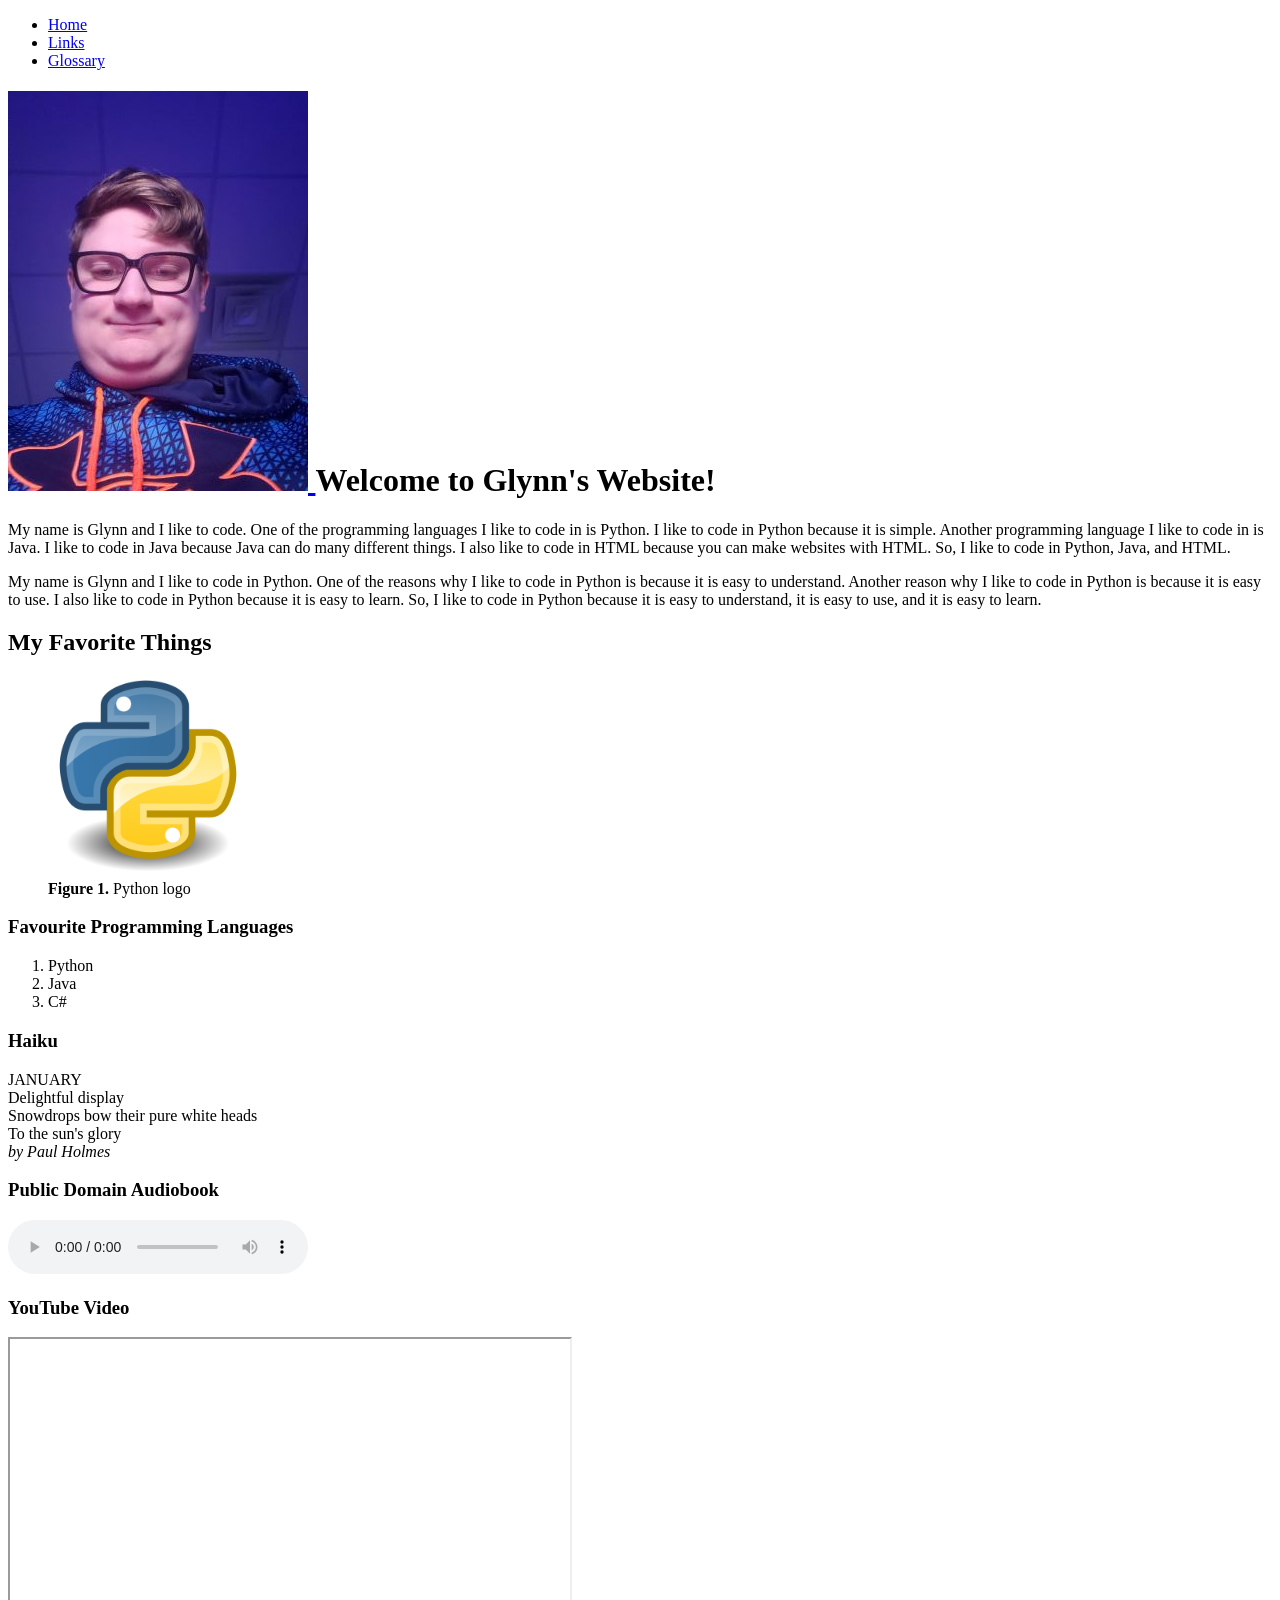
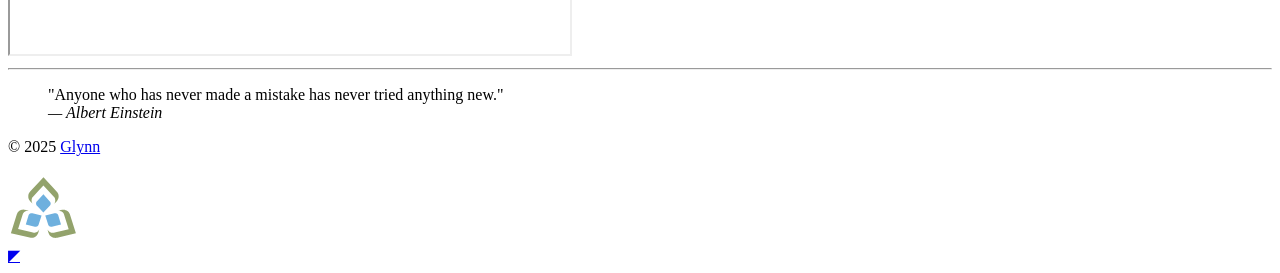
==== site/index.html @ 7c878e5b "Lab 3 Complete Update 3" ====
<!DOCTYPE html>
<html lang="en">

<head>
  <meta charset="utf-8">
  <title>Lab3</title>
  <meta name="author" content="Glynn">
  <meta name="description" content="My lab3 website">
  <link rel="icon" type="image/png" href="./favicon-96x96.png" sizes="96x96">
  <link rel="icon" type="image/svg+xml" href="./favicon.svg">
  <link rel="shortcut icon" href="./favicon.ico">
  <link rel="apple-touch-icon" sizes="180x180" href="./apple-touch-icon.png">
  <link rel="manifest" href="./site.webmanifest">
</head>

<body>
  <div class="width-wrap">
    <header id="top">
      <nav>
        <ul>
          <li><a href="index.html">Home</a></li>
          <li><a href="links.html">Links</a></li>
          <li><a href="glossary.html">Glossary</a></li>
        </ul>
      </nav>
    </header>
    <main>
      <h1>
        <a href="images/ImageofSelf.jpg">
          <img src="images/ImageofSelfThumbnail1.jpg" sizes="(max-width:500px) 150px, 
        300px" srcset="images/ImageofSelfThumbnail1.jpg 150w, images/ImageofSelfThumbnail2.jpg 300w"
            alt="Image of self">
        </a>
        Welcome to Glynn's Website!
      </h1>
      <p>
        My name is Glynn and I like to code. One of the programming languages I like to code in is Python. I like to
        code in Python because it is simple. Another programming language I like to code in is Java. I like to code in
        Java because Java can do many different things. I also like to code in HTML because you can make websites with
        HTML. So, I like to code in Python, Java, and HTML.
      </p>
      <p>
        My name is Glynn and I like to code in Python. One of the reasons why I like to code in Python is because it is
        easy to understand. Another reason why I like to code in Python is because it is easy to use. I also like to
        code in Python because it is easy to learn. So, I like to code in Python because it is easy to understand, it is
        easy to use, and it is easy to learn.
      </p>
      <h2>My Favorite Things</h2>
      <figure>
        <a href="https://www.python.org">
          <img src="images/logo.png" alt="logo" width="200" height="200">
        </a>
        <figcaption>
          <strong> Figure 1. </strong> Python logo
        </figcaption>
      </figure>
      <h3>
        Favourite Programming Languages
      </h3>
      <ol>
        <li>
          Python
        </li>
        <li>
          Java
        </li>
        <li>
          C#
        </li>
      </ol>
      <h3>
        Haiku
      </h3>
      <p>
        JANUARY <br> Delightful display <br> Snowdrops bow their pure white heads <br> To the sun's glory <br>

        <cite>by <span class="author"> Paul Holmes </span></cite>
      </p>
      <h3>
        Public Domain Audiobook
      </h3>
      <audio controls>
        <source src="https://ia800200.us.archive.org/8/items/historical_tales_v4_1010/historicaltales04_26_morris.mp3"
          type="audio/mp3">
        <a href="./historicaltales04_26_morris.mp3">Your browser does not support this audio file here is a link to
          download the audio file</a>
      </audio>
      <h3>
        YouTube Video
      </h3>
      <iframe width="560" height="315" src="https://www.youtube.com/embed/FV-0f4NfQ60?si=wlioVyWiGrkUNJKM"
        title="YouTube video player"
        allow="accelerometer; autoplay; clipboard-write; encrypted-media; gyroscope; picture-in-picture; web-share"
        referrerpolicy="strict-origin-when-cross-origin" allowfullscreen>
      </iframe>
    </main>
    <footer>
      <hr>
      <blockquote>
        "Anyone who has never made a mistake has never tried anything new." <br>
        <cite>&mdash; <span class="author"> Albert Einstein </span> </cite>
      </blockquote>
      <p>
        &copy; 2025 <a href="mailto:24005191@saultcollege.ca?subject=Message%20from%20CSD112%20Website">Glynn</a>
      </p>
      <picture>
        <source type="image/svg+xml" srcset="images/sc-logo.svg" width="70">
        <img src="images/sc-logo.png" alt="Sault College logo"
          srcset="images/sc-logo.png, images/sc-logo_105.png 1.5x, images/sc-logo_140.png 2x">
      </picture>
    </footer>
    <a href="#top" title="Back to top">◤</a>
  </div>
</body>

</html>
<!-- Found me!-->
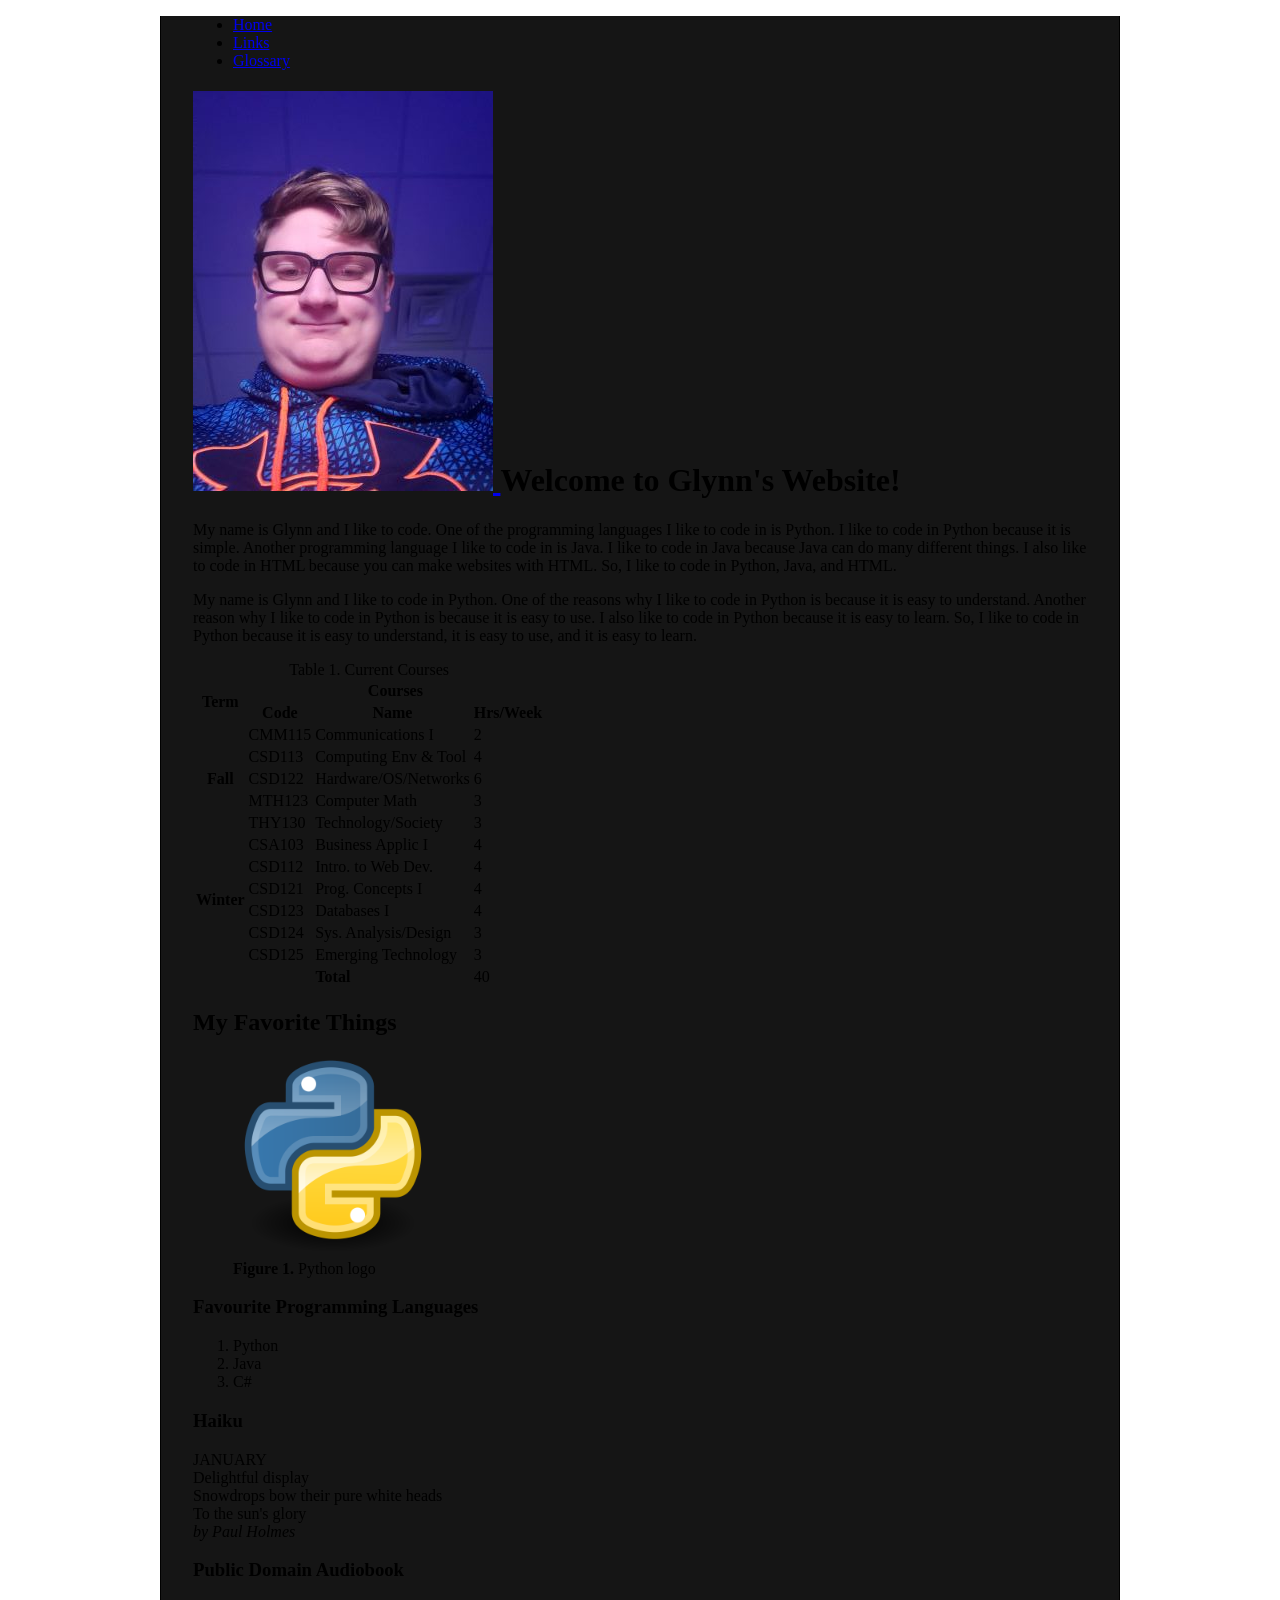
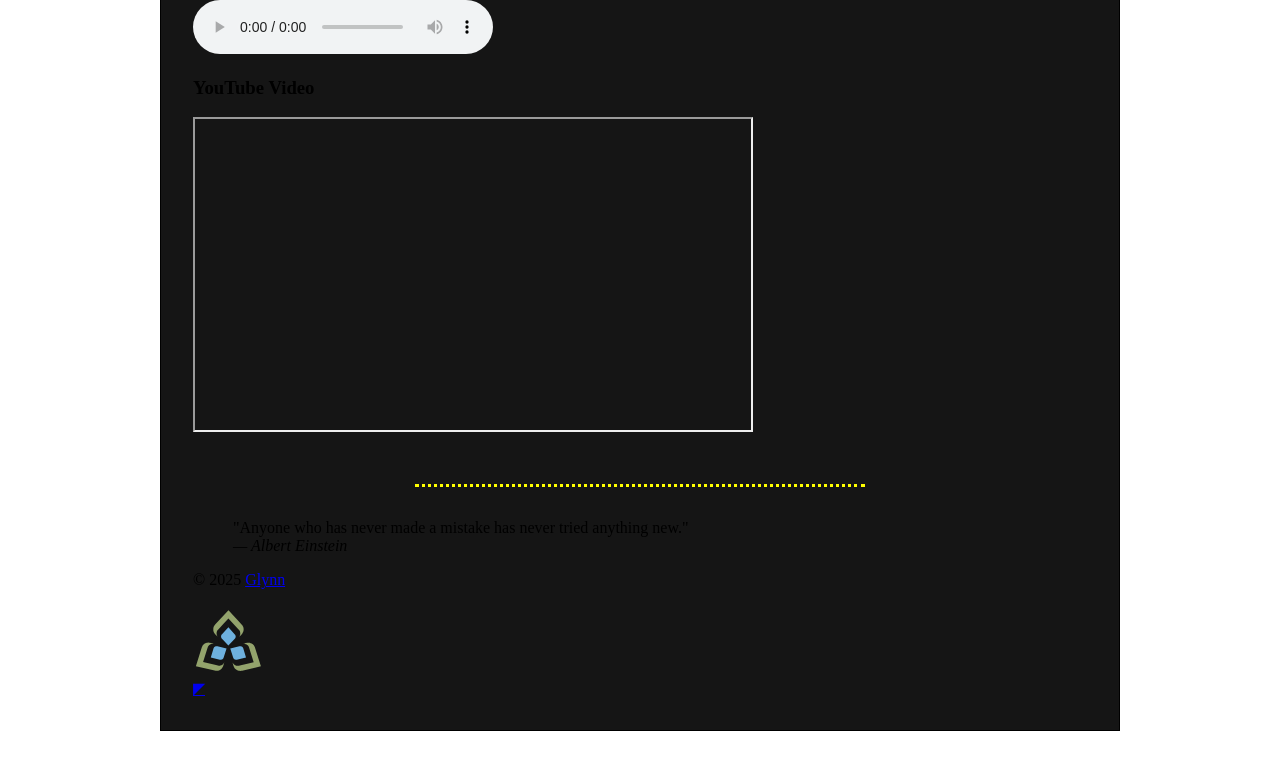
==== commit e7be8e62: "Lab-5 1" ====
--- a/site/index.html
+++ b/site/index.html
@@ -3,14 +3,16 @@
 
 <head>
   <meta charset="utf-8">
-  <title>Lab3</title>
+  <title>Lab5</title>
   <meta name="author" content="Glynn">
-  <meta name="description" content="My lab3 website">
+  <meta name="description" content="My lab5 website">
   <link rel="icon" type="image/png" href="./favicon-96x96.png" sizes="96x96">
   <link rel="icon" type="image/svg+xml" href="./favicon.svg">
   <link rel="shortcut icon" href="./favicon.ico">
   <link rel="apple-touch-icon" sizes="180x180" href="./apple-touch-icon.png">
   <link rel="manifest" href="./site.webmanifest">
+  <link rel="stylesheet" href="styles/normalize.css">
+  <link rel="stylesheet" href="styles/main.css">
 </head>
 
 <body>
@@ -45,6 +47,87 @@
         code in Python because it is easy to learn. So, I like to code in Python because it is easy to understand, it is
         easy to use, and it is easy to learn.
       </p>
+      <div id="making-a-table">
+        <table>
+          <caption>Table 1. Current Courses</caption>
+          <thead>
+            <tr>
+              <th rowspan="2" scope="col">Term</th>
+              <th colspan="3" scope="colgroup">Courses</th>
+            </tr>
+            <tr>
+              <th scope="col">Code</th>
+              <th scope="col">Name</th>
+              <th scope="col">Hrs/Week</th>
+            </tr>
+          </thead>
+          <tbody>
+            <tr>
+              <th rowspan="5" scope="rowgroup">Fall</th>
+              <td>CMM115</td>
+              <td>Communications I</td>
+              <td>2</td>
+            </tr>
+            <tr>
+              <td>CSD113</td>
+              <td>Computing Env & Tool</td>
+              <td>4</td>
+            </tr>
+            <tr>
+              <td>CSD122</td>
+              <td>Hardware/OS/Networks</td>
+              <td>6</td>
+            </tr>
+            <tr>
+              <td>MTH123</td>
+              <td>Computer Math</td>
+              <td>3</td>
+            </tr>
+            <tr>
+              <td>THY130</td>
+              <td>Technology/Society</td>
+              <td>3</td>
+            </tr>
+            <tr>
+              <th rowspan="6" scope="rowgroup">Winter</th>
+              <td>CSA103</td>
+              <td>Business Applic I</td>
+              <td>4</td>
+            </tr>
+            <tr>
+              <td>CSD112</td>
+              <td>Intro. to Web Dev.</td>
+              <td>4</td>
+            </tr>
+            <tr>
+              <td>CSD121</td>
+              <td>Prog. Concepts I</td>
+              <td>4</td>
+            </tr>
+            <tr>
+              <td>CSD123</td>
+              <td>Databases I</td>
+              <td>4</td>
+            </tr>
+            <tr>
+              <td>CSD124</td>
+              <td>Sys. Analysis/Design</td>
+              <td>3</td>
+            </tr>
+            <tr>
+              <td>CSD125</td>
+              <td>Emerging Technology</td>
+              <td>3</td>
+            </tr>
+          </tbody>
+          <tfoot>
+            <tr>
+              <th colspan="3" scope="row">Total</th>
+              <td>40</td>
+            </tr>
+          </tfoot>
+        </table>
+      </div>
       <h2>My Favorite Things</h2>
       <figure>
         <a href="https://www.python.org">
--- a/site/styles/main.css
+++ b/site/styles/main.css
@@ -0,0 +1,40 @@
+html {
+    box-sizing: border-box;
+}
+*,
+*::before,
+*::after {
+    box-sizing: inherit;
+}
+    
+.width-wrap{
+max-width: 960px;
+margin-left: auto;
+margin-right: auto;
+padding-left: 2em;
+padding-right: 2em;
+padding-bottom: 2em;
+border-width: 1px;
+border-style: solid;
+border-color: rgba(rgb(0, 0, 0), rgb(0, 0, 0), rgb(0, 0, 0), 0.3);
+border-top: 0;
+margin-bottom: 3em;
+background-color: rgb(21, 21, 21);
+}
+
+footer hr{
+    border: none;
+    width: 50vh;
+    min-width: 300px;
+    max-width: 890px;
+    margin-top: 3em;
+    margin-bottom: 2em;
+    border-bottom: 3px;
+    border-bottom-style: dotted;
+    border-bottom-color: yellow;
+}
+
+dd::after{
+   content: ":";
+}
+
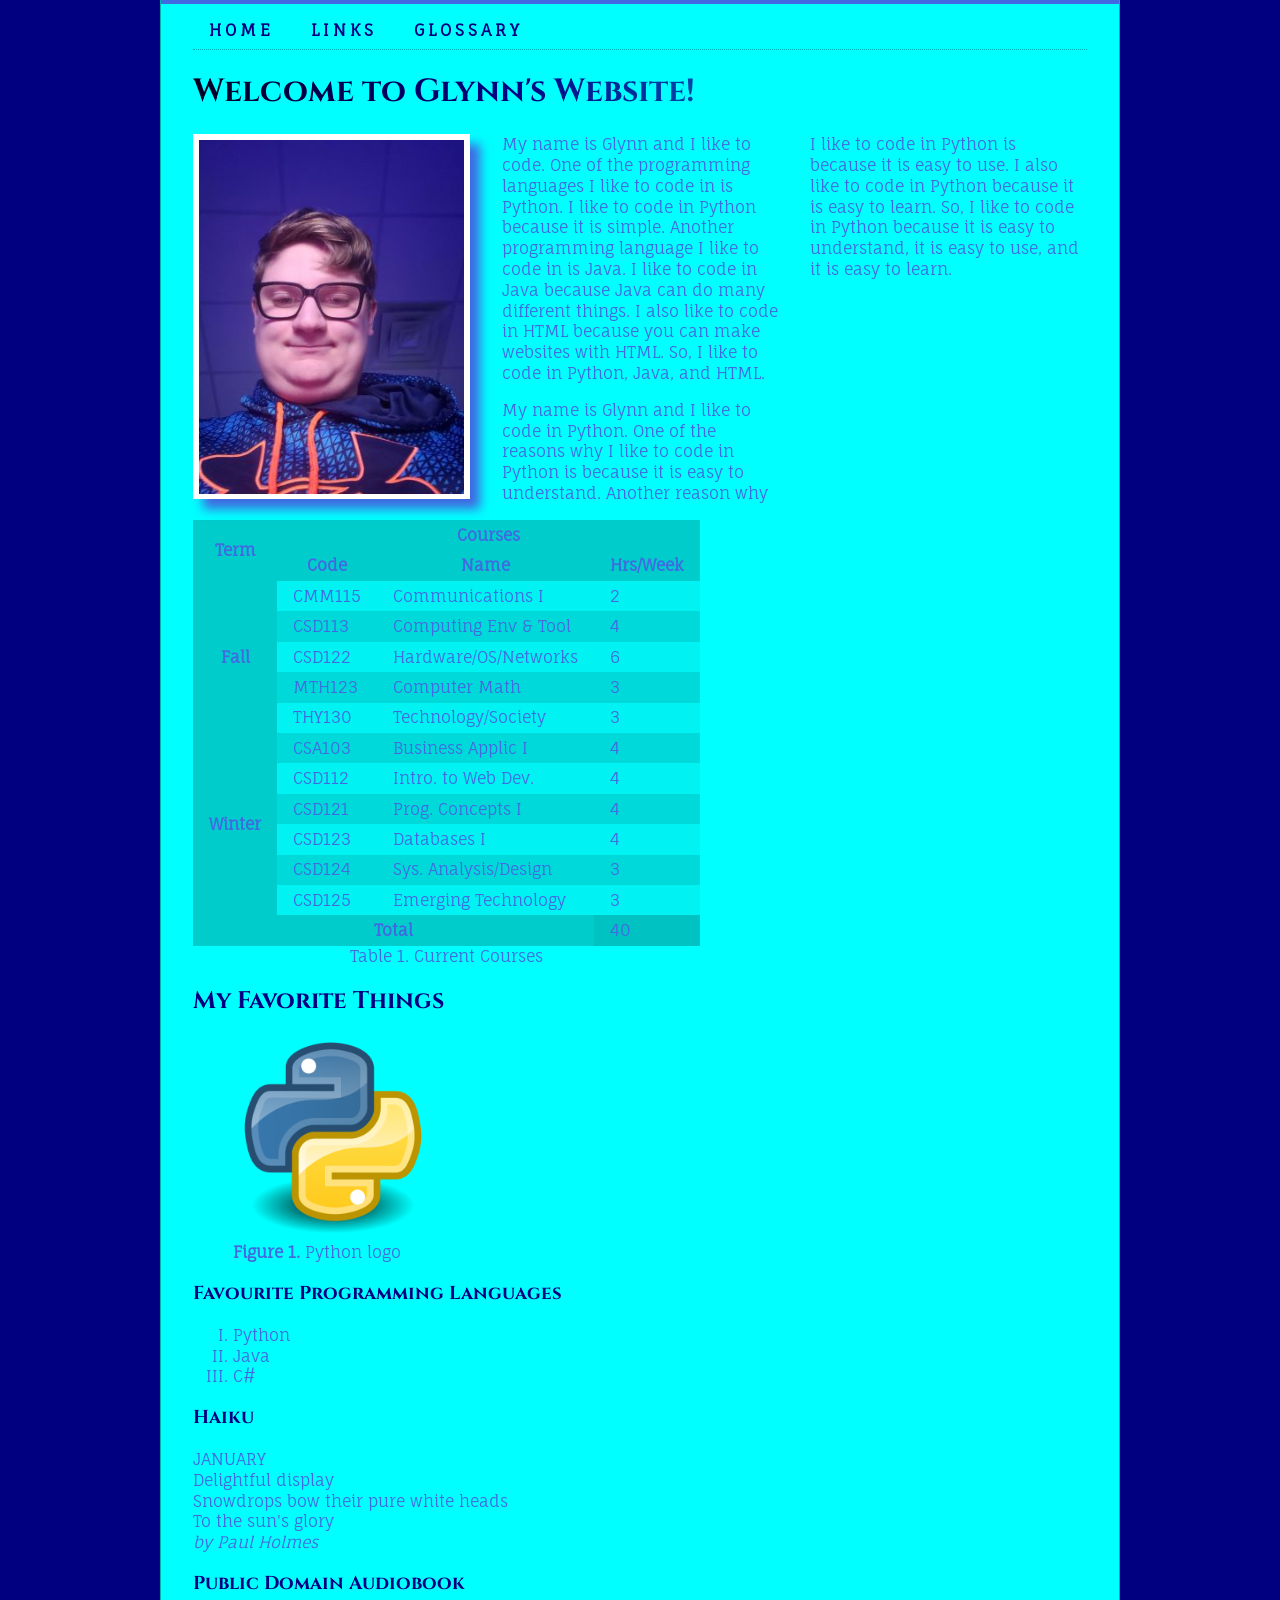
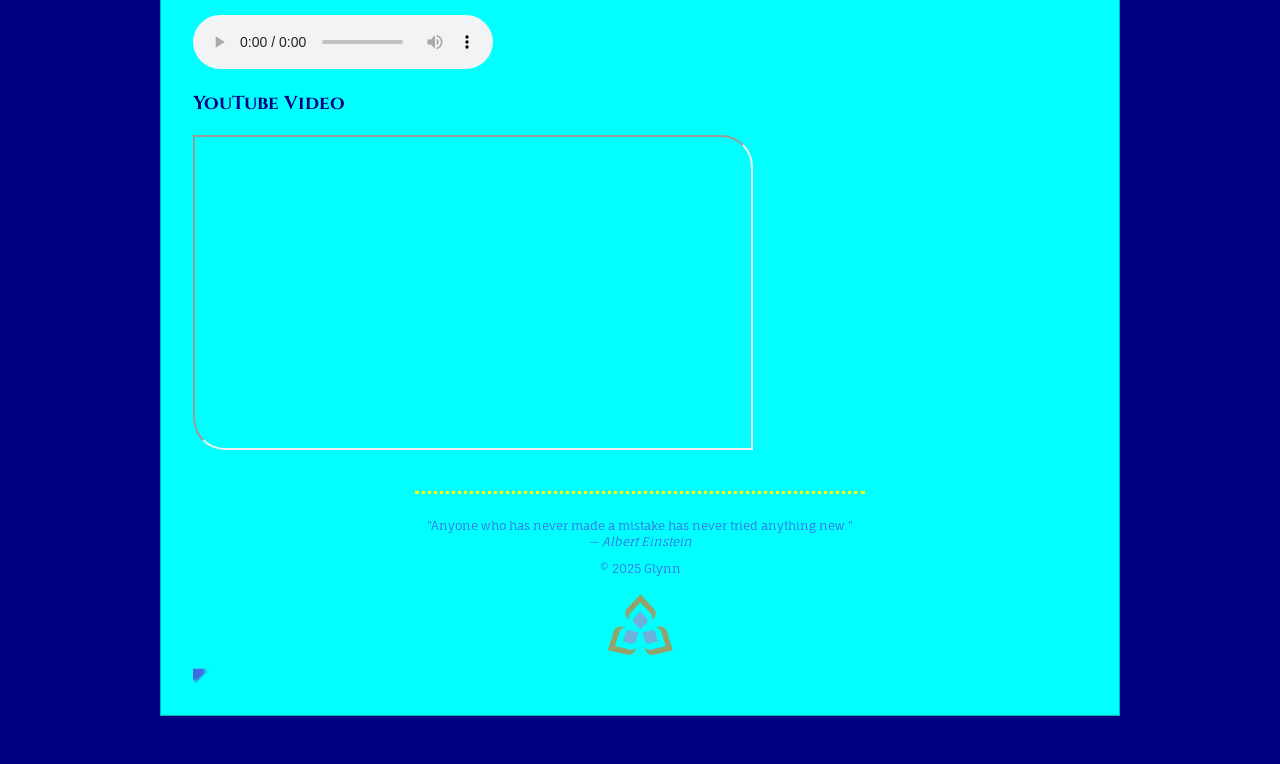
==== commit 4f9ac01a: "Lab 6 Complete" ====
--- a/site/index.html
+++ b/site/index.html
@@ -3,9 +3,9 @@
 
 <head>
   <meta charset="utf-8">
-  <title>Lab5</title>
+  <title>Lab6</title>
   <meta name="author" content="Glynn">
-  <meta name="description" content="My lab5 website">
+  <meta name="description" content="My lab6 website">
   <link rel="icon" type="image/png" href="./favicon-96x96.png" sizes="96x96">
   <link rel="icon" type="image/svg+xml" href="./favicon.svg">
   <link rel="shortcut icon" href="./favicon.ico">
@@ -13,6 +13,10 @@
   <link rel="manifest" href="./site.webmanifest">
   <link rel="stylesheet" href="styles/normalize.css">
   <link rel="stylesheet" href="styles/main.css">
+  <link rel="preconnect" href="https://fonts.googleapis.com">
+  <link rel="preconnect" href="https://fonts.gstatic.com" crossorigin>
+  <link href="https://fonts.googleapis.com/css2?family=Cinzel:wght@400..900&family=Fauna+One&display=swap"
+    rel="stylesheet">
 </head>
 
 <body>
@@ -28,26 +32,27 @@
     </header>
     <main>
       <h1>
+        Welcome to Glynn's Website!
+      </h1>
+      <div class="bio">
         <a href="images/ImageofSelf.jpg">
           <img src="images/ImageofSelfThumbnail1.jpg" sizes="(max-width:500px) 150px, 
-        300px" srcset="images/ImageofSelfThumbnail1.jpg 150w, images/ImageofSelfThumbnail2.jpg 300w"
-            alt="Image of self">
+      300px" srcset="images/ImageofSelfThumbnail1.jpg 150w, images/ImageofSelfThumbnail2.jpg 300w" alt="Image of self">
         </a>
-        Welcome to Glynn's Website!
-      </h1>
-      <p>
-        My name is Glynn and I like to code. One of the programming languages I like to code in is Python. I like to
-        code in Python because it is simple. Another programming language I like to code in is Java. I like to code in
-        Java because Java can do many different things. I also like to code in HTML because you can make websites with
-        HTML. So, I like to code in Python, Java, and HTML.
-      </p>
-      <p>
-        My name is Glynn and I like to code in Python. One of the reasons why I like to code in Python is because it is
-        easy to understand. Another reason why I like to code in Python is because it is easy to use. I also like to
-        code in Python because it is easy to learn. So, I like to code in Python because it is easy to understand, it is
-        easy to use, and it is easy to learn.
-      </p>
-      <div id="making-a-table">
+        <p>
+          My name is Glynn and I like to code. One of the programming languages I like to code in is Python. I like to
+          code in Python because it is simple. Another programming language I like to code in is Java. I like to code in
+          Java because Java can do many different things. I also like to code in HTML because you can make websites with
+          HTML. So, I like to code in Python, Java, and HTML.
+        </p>
+        <p>
+          My name is Glynn and I like to code in Python. One of the reasons why I like to code in Python is because it
+          is
+          easy to understand. Another reason why I like to code in Python is because it is easy to use. I also like to
+          code in Python because it is easy to learn. So, I like to code in Python because it is easy to understand, it
+          is
+          easy to use, and it is easy to learn.
+        </p>
         <table>
           <caption>Table 1. Current Courses</caption>
           <thead>
--- a/site/styles/main.css
+++ b/site/styles/main.css
@@ -1,28 +1,29 @@
 html {
     box-sizing: border-box;
 }
+
 *,
 *::before,
 *::after {
     box-sizing: inherit;
 }
-    
-.width-wrap{
-max-width: 960px;
-margin-left: auto;
-margin-right: auto;
-padding-left: 2em;
-padding-right: 2em;
-padding-bottom: 2em;
-border-width: 1px;
-border-style: solid;
-border-color: rgba(rgb(0, 0, 0), rgb(0, 0, 0), rgb(0, 0, 0), 0.3);
-border-top: 0;
-margin-bottom: 3em;
-background-color: rgb(21, 21, 21);
-}
-
-footer hr{
+
+.width-wrap {
+    max-width: 960px;
+    margin-left: auto;
+    margin-right: auto;
+    padding-left: 2em;
+    padding-right: 2em;
+    padding-bottom: 2em;
+    border-width: 1px;
+    border-style: solid;
+    border-color: rgba(0, 0, 0, 0.3);
+    border-top: 0;
+    margin-bottom: 3em;
+    background-color: cyan
+}
+
+footer hr {
     border: none;
     width: 50vh;
     min-width: 300px;
@@ -34,7 +35,198 @@
     border-bottom-color: yellow;
 }
 
-dd::after{
-   content: ":";
-}
-
+dd::after {
+    content: ":";
+}
+
+body {
+    color: #4169e1;
+    background-color: #000080;
+    font-family: "Fauna One", serif;
+    font-weight: 400;
+    font-style: normal;
+    line-height: 1.3;
+}
+
+h1,
+h2,
+h3 {
+    color: #000080
+}
+
+a {
+    color: #4169e1;
+    text-decoration: none
+}
+
+header nav a {
+    color: #000080;
+}
+
+::selection {
+    background-color: #000080;
+}
+
+header {
+    border-top: rgba(0, 0, 0, 0.1);
+    border-top: 4px;
+    border-top-style: solid;
+    margin-left: -2em;
+    margin-right: -2em;
+}
+
+header nav {
+    border-bottom-width: 1px;
+    border-bottom-style: dotted;
+    border-bottom-color: rgba(0, 0, 0, 0.3);
+    margin-left: 2em;
+    margin-right: 2em;
+
+}
+
+header nav ul {
+    margin: 0;
+    padding: 0;
+}
+
+header li {
+    display: inline;
+}
+
+nav a {
+    border-top: rgb(0, 0, 128, 0);
+    border-top-width: 4px;
+    border-top-style: solid;
+    margin-top: -4px;
+    display: inline-block;
+    padding-top: 1em;
+    padding-bottom: 0.5em;
+    margin-left: 1em;
+    margin-right: 1em;
+    font-weight: bold;
+    text-transform: uppercase;
+    letter-spacing: 4px;
+}
+
+nav a:hover {
+    border-top: rgb(0, 0, 128, 1);
+    border-top-width: 4px;
+    border-top-style: solid;
+    margin-top: -4px;
+    text-decoration: none;
+}
+
+td,
+th {
+    padding-top: 0.3em;
+    padding-bottom: 0.3em;
+    padding-left: 1em;
+    padding-right: 1em;
+
+}
+
+thead,
+tfoot,
+tbody th {
+    background-color: rgba(0, 0, 0, 0.2);
+
+}
+
+td {
+    background-color: rgba(0, 0, 0, 0.05);
+}
+
+tbody tr:nth-child(even) td {
+    background-color: rgba(0, 0, 0, 0.15);
+
+}
+
+label {
+    display: block;
+}
+
+input[type="radio"]+label,
+input[type="checkbox"]+label {
+    display: inline;
+}
+
+button[type="submit"] {
+    border: none;
+    padding-top: 1em;
+    padding-bottom: 1em;
+    padding-left: 3em;
+    padding-right: 3em;
+    color: #000080;
+    background-color: #4169e1
+}
+
+input:invalid {
+    background-color: #4169e1
+}
+
+h1,
+h2,
+h3,
+h4,
+h5,
+h6 {
+    font-family: "Cinzel", serif;
+    font-style: normal;
+}
+
+a:hover {
+    text-decoration: underline;
+}
+
+iframe {
+    border-top-right-radius: 2em;
+    border-bottom-left-radius: 2em;
+}
+
+fieldset ul {
+    list-style-type: none;
+    padding: 0
+}
+
+h1 {
+    background: rgb(2, 0, 36);
+    background: linear-gradient(90deg, rgba(2, 0, 36, 1) 0%, rgba(0, 0, 128, 1) 35%, rgba(0, 212, 255, 1) 100%);
+    background-clip: text;
+    color: transparent;
+}
+
+div[class="bio"] {
+    column-count: 3;
+    column-gap: 2em;
+}
+
+table {
+    caption-side: bottom;
+    column-span: all;
+    margin-top: 1em;
+    border-collapse: collapse;
+}
+
+img {
+    max-width: 100%;
+}
+
+img[alt="Image of self"] {
+    padding: 2%;
+    background-color: white;
+    box-shadow: 10px 10px 10px;
+}
+
+footer {
+    font-size: 75%;
+    text-align: center;
+}
+
+a[title="Back to top"] {
+    text-shadow: 2px 2px 2px;
+    text-decoration: none;
+}
+
+ol {
+    list-style-type: upper-roman;
+}
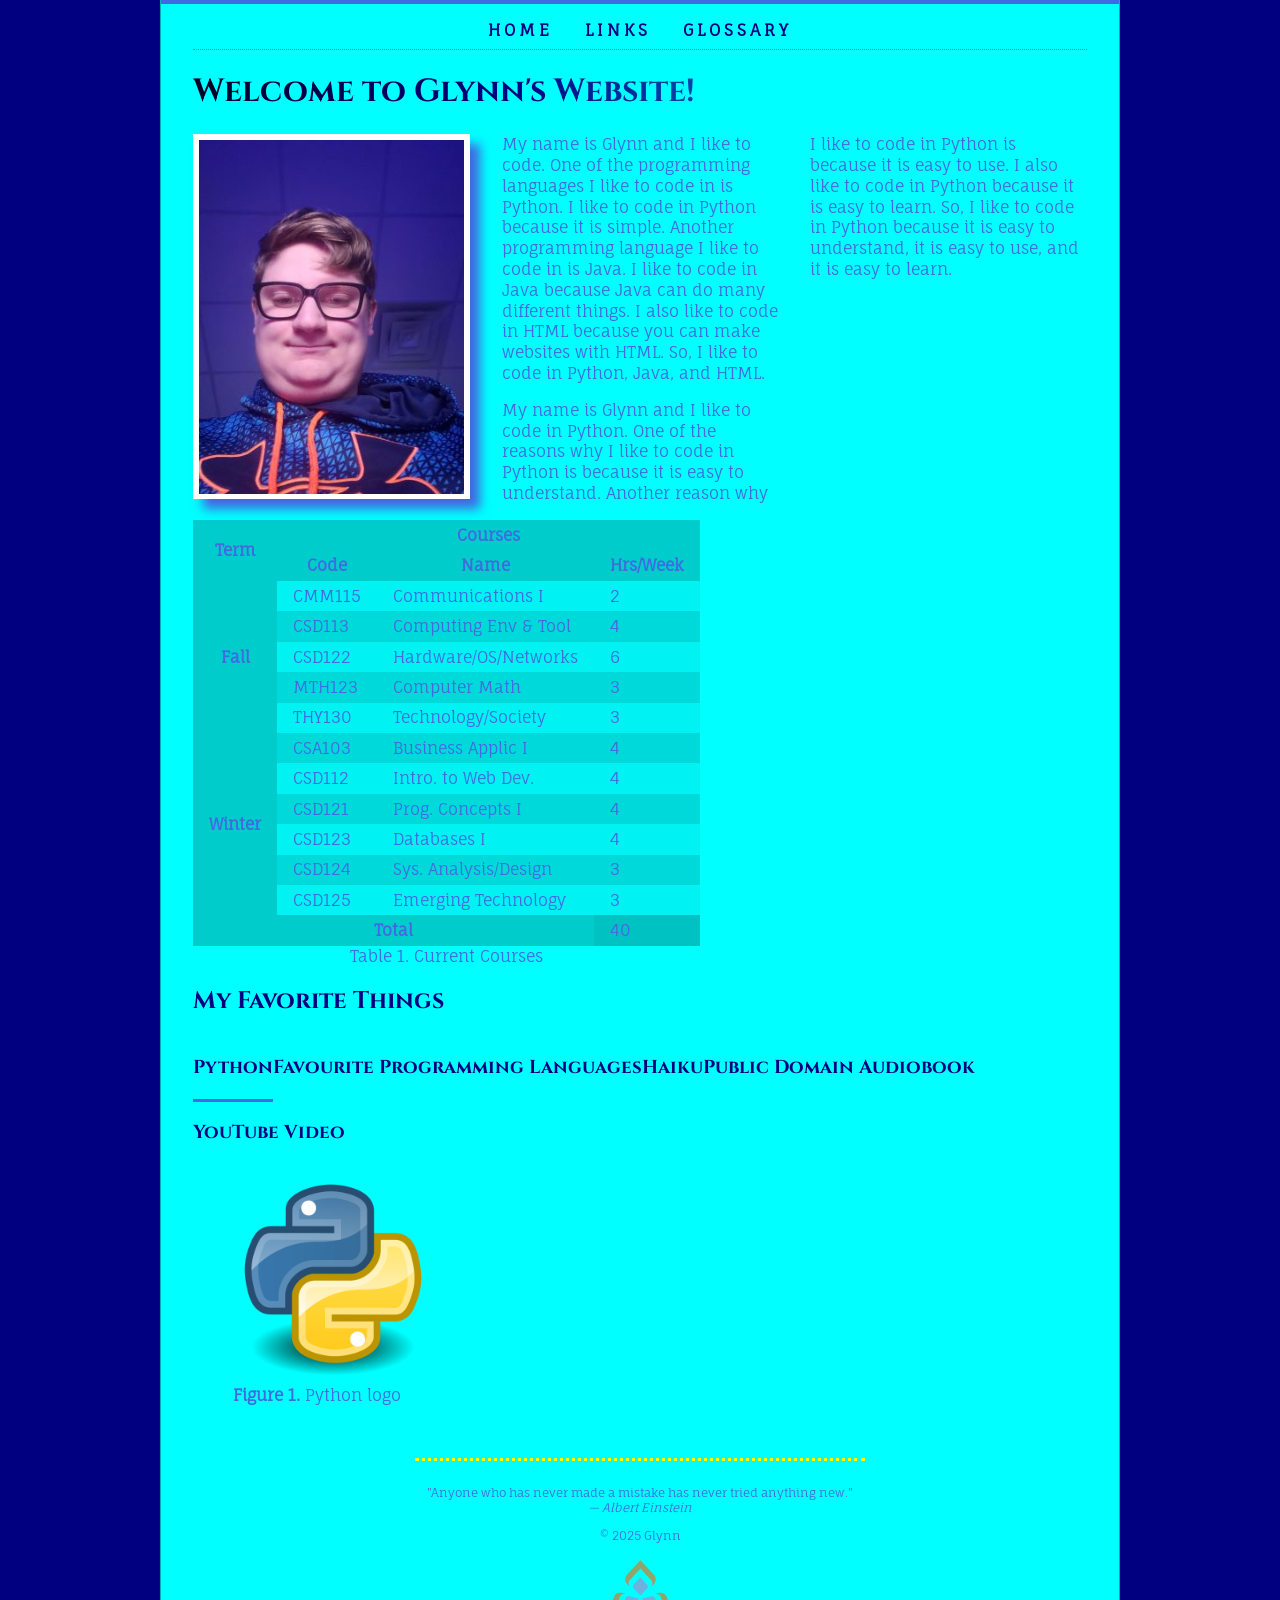
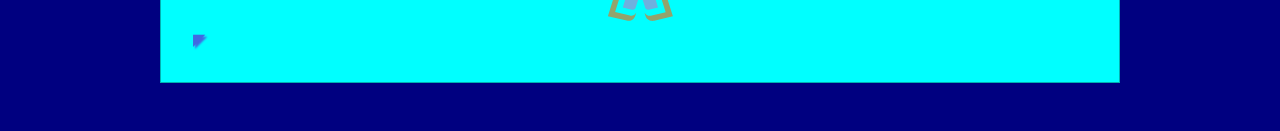
==== commit 7e5d7774: "Lab 7 1" ====
--- a/site/index.html
+++ b/site/index.html
@@ -3,9 +3,9 @@
 
 <head>
   <meta charset="utf-8">
-  <title>Lab6</title>
+  <title>Lab7</title>
   <meta name="author" content="Glynn">
-  <meta name="description" content="My lab6 website">
+  <meta name="description" content="My lab7 website">
   <link rel="icon" type="image/png" href="./favicon-96x96.png" sizes="96x96">
   <link rel="icon" type="image/svg+xml" href="./favicon.svg">
   <link rel="shortcut icon" href="./favicon.ico">
@@ -134,6 +134,14 @@
         </table>
       </div>
       <h2>My Favorite Things</h2>
+   <div class="favourites">
+      <input type="radio" name="favourites" id="tab1" checked>
+     <label for="tab1">
+      <h3>
+        Python
+      </h3>
+     </label> 
+     <div>
       <figure>
         <a href="https://www.python.org">
           <img src="images/logo.png" alt="logo" width="200" height="200">
@@ -142,9 +150,14 @@
           <strong> Figure 1. </strong> Python logo
         </figcaption>
       </figure>
+     </div> 
+      <input type="radio" name="favourites" id="tab2">
+     <label for="tab2">
       <h3>
         Favourite Programming Languages
       </h3>
+     </label> 
+     <div>
       <ol>
         <li>
           Python
@@ -156,31 +169,48 @@
           C#
         </li>
       </ol>
+     </div> 
+      <input type="radio" name="favourites" id="tab3">
+     <label for="tab3">
       <h3>
         Haiku
       </h3>
+     </label>
+     <div>  
       <p>
         JANUARY <br> Delightful display <br> Snowdrops bow their pure white heads <br> To the sun's glory <br>
 
         <cite>by <span class="author"> Paul Holmes </span></cite>
       </p>
+     </div> 
+      <input type="radio" name="favourites" id="tab4">
+     <label for="tab4">
       <h3>
         Public Domain Audiobook
       </h3>
+     </label>
+     <div> 
       <audio controls>
         <source src="https://ia800200.us.archive.org/8/items/historical_tales_v4_1010/historicaltales04_26_morris.mp3"
           type="audio/mp3">
         <a href="./historicaltales04_26_morris.mp3">Your browser does not support this audio file here is a link to
           download the audio file</a>
       </audio>
+     </div> 
+      <input type="radio" name="favourites" id="tab5">
+     <label for="tab5">
       <h3>
         YouTube Video
       </h3>
+     </label>
+     <div>  
       <iframe width="560" height="315" src="https://www.youtube.com/embed/FV-0f4NfQ60?si=wlioVyWiGrkUNJKM"
         title="YouTube video player"
         allow="accelerometer; autoplay; clipboard-write; encrypted-media; gyroscope; picture-in-picture; web-share"
         referrerpolicy="strict-origin-when-cross-origin" allowfullscreen>
       </iframe>
+     </div> 
+    </div>  
     </main>
     <footer>
       <hr>
--- a/site/styles/main.css
+++ b/site/styles/main.css
@@ -90,7 +90,12 @@
 }
 
 header li {
-    display: inline;
+    list-style: none;
+}
+
+header ul{
+    display: flex;
+    justify-content: center;
 }
 
 nav a {
@@ -229,4 +234,33 @@
 
 ol {
     list-style-type: upper-roman;
-}+}
+
+
+div[class="favourites"] label + div{
+    display: none;
+    flex: 100%;
+    
+}
+
+div[class="favourites"] input:checked + label + div {
+    display: block;
+}
+
+div[class="favourites"] input{
+    display: none;
+}
+
+div[class="favourites"]{
+    display: flex;
+    flex-wrap: wrap;
+}
+
+div[class="favourites"] label{
+    order: -1;
+}
+
+div[class="favourites"] input:checked + label{
+    border-bottom: solid;
+}
+
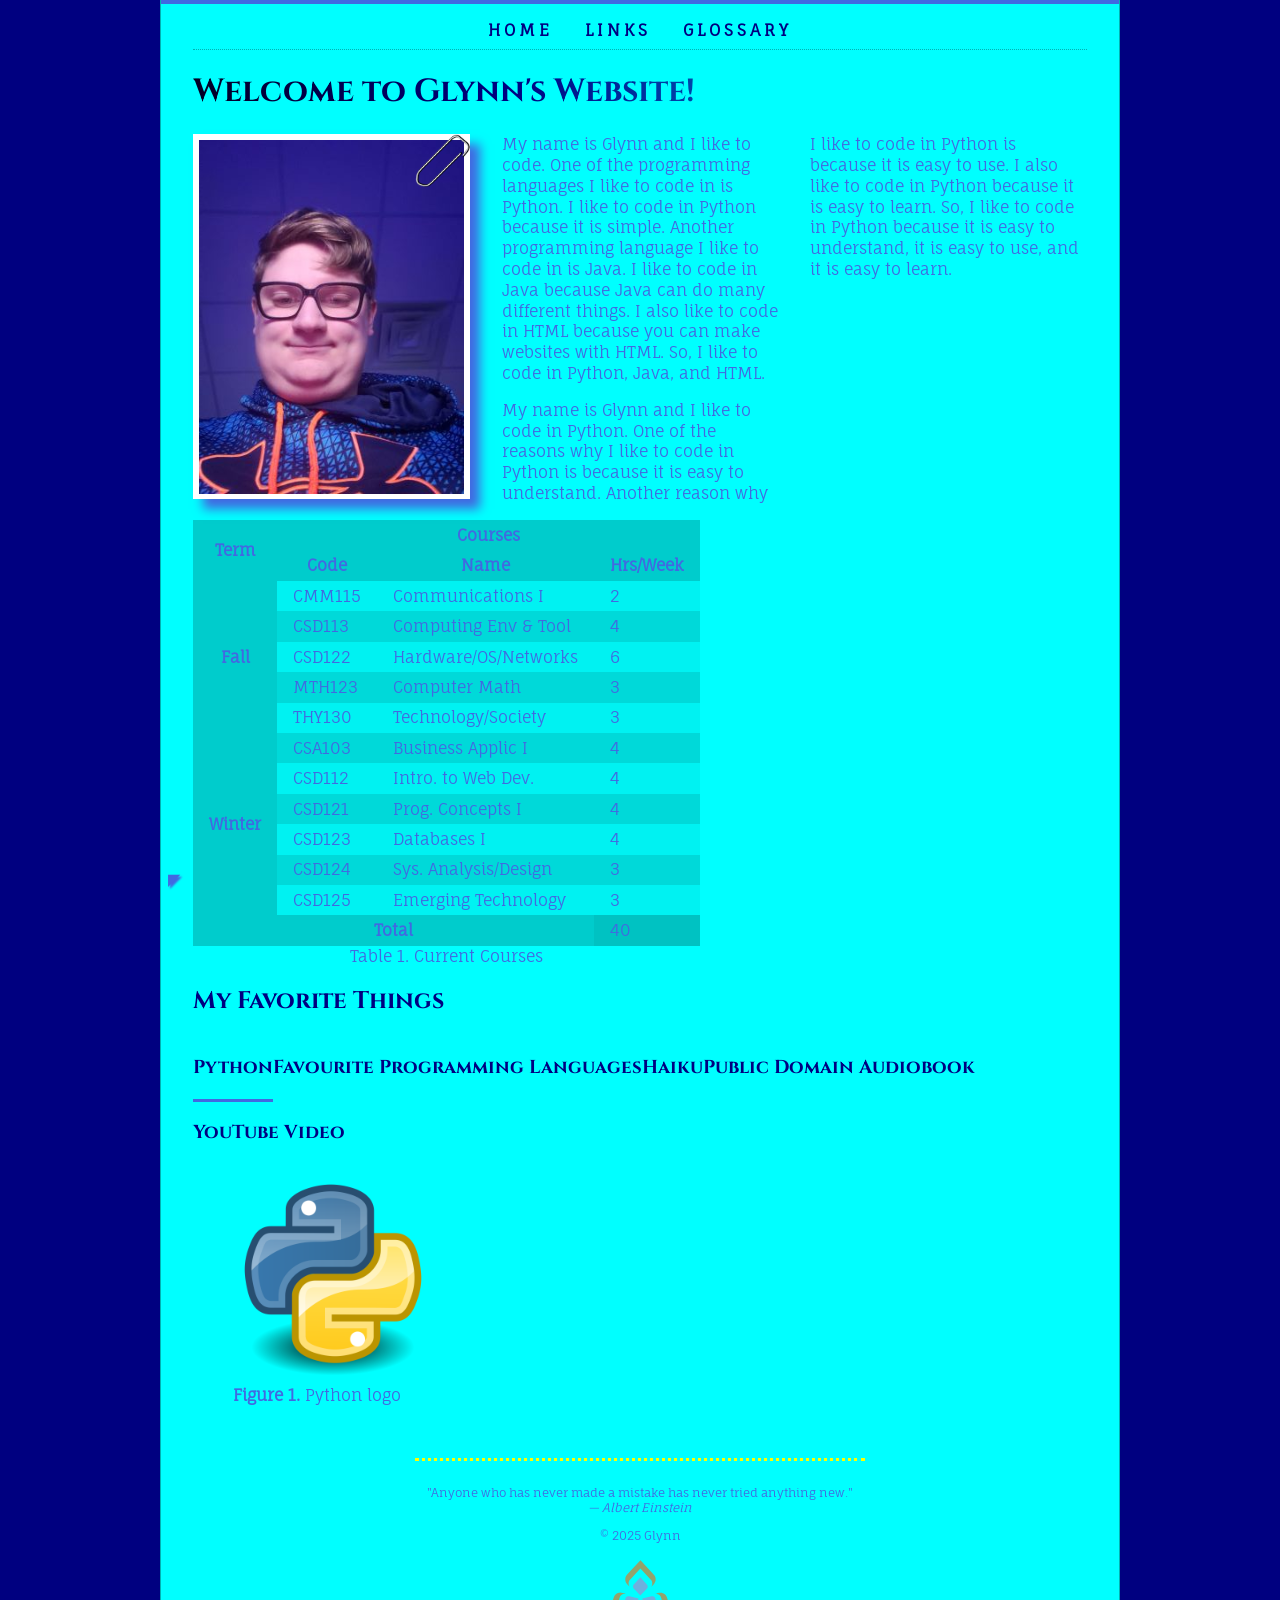
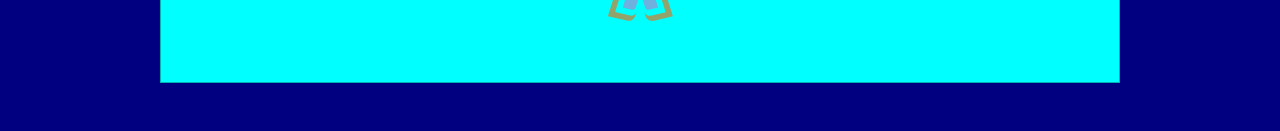
==== commit d868c7f8: "Lab 7 2" ====
--- a/site/index.html
+++ b/site/index.html
@@ -38,6 +38,7 @@
         <a href="images/ImageofSelf.jpg">
           <img src="images/ImageofSelfThumbnail1.jpg" sizes="(max-width:500px) 150px, 
       300px" srcset="images/ImageofSelfThumbnail1.jpg 150w, images/ImageofSelfThumbnail2.jpg 300w" alt="Image of self">
+          <img src="images/paperclip.png" class="paperclip" alt="Paperclip">
         </a>
         <p>
           My name is Glynn and I like to code. One of the programming languages I like to code in is Python. I like to
@@ -134,83 +135,84 @@
         </table>
       </div>
       <h2>My Favorite Things</h2>
-   <div class="favourites">
-      <input type="radio" name="favourites" id="tab1" checked>
-     <label for="tab1">
-      <h3>
-        Python
-      </h3>
-     </label> 
-     <div>
-      <figure>
-        <a href="https://www.python.org">
-          <img src="images/logo.png" alt="logo" width="200" height="200">
-        </a>
-        <figcaption>
-          <strong> Figure 1. </strong> Python logo
-        </figcaption>
-      </figure>
-     </div> 
-      <input type="radio" name="favourites" id="tab2">
-     <label for="tab2">
-      <h3>
-        Favourite Programming Languages
-      </h3>
-     </label> 
-     <div>
-      <ol>
-        <li>
-          Python
-        </li>
-        <li>
-          Java
-        </li>
-        <li>
-          C#
-        </li>
-      </ol>
-     </div> 
-      <input type="radio" name="favourites" id="tab3">
-     <label for="tab3">
-      <h3>
-        Haiku
-      </h3>
-     </label>
-     <div>  
-      <p>
-        JANUARY <br> Delightful display <br> Snowdrops bow their pure white heads <br> To the sun's glory <br>
-
-        <cite>by <span class="author"> Paul Holmes </span></cite>
-      </p>
-     </div> 
-      <input type="radio" name="favourites" id="tab4">
-     <label for="tab4">
-      <h3>
-        Public Domain Audiobook
-      </h3>
-     </label>
-     <div> 
-      <audio controls>
-        <source src="https://ia800200.us.archive.org/8/items/historical_tales_v4_1010/historicaltales04_26_morris.mp3"
-          type="audio/mp3">
-        <a href="./historicaltales04_26_morris.mp3">Your browser does not support this audio file here is a link to
-          download the audio file</a>
-      </audio>
-     </div> 
-      <input type="radio" name="favourites" id="tab5">
-     <label for="tab5">
-      <h3>
-        YouTube Video
-      </h3>
-     </label>
-     <div>  
-      <iframe width="560" height="315" src="https://www.youtube.com/embed/FV-0f4NfQ60?si=wlioVyWiGrkUNJKM"
-        title="YouTube video player"
-        allow="accelerometer; autoplay; clipboard-write; encrypted-media; gyroscope; picture-in-picture; web-share"
-        referrerpolicy="strict-origin-when-cross-origin" allowfullscreen>
-      </iframe>
-     </div> 
-    </div>  
+      <div class="favourites">
+        <input type="radio" name="favourites" id="tab1" checked>
+        <label for="tab1">
+          <h3>
+            Python
+          </h3>
+        </label>
+        <div>
+          <figure>
+            <a href="https://www.python.org">
+              <img src="images/logo.png" alt="logo" width="200" height="200">
+            </a>
+            <figcaption>
+              <strong> Figure 1. </strong> Python logo
+            </figcaption>
+          </figure>
+        </div>
+        <input type="radio" name="favourites" id="tab2">
+        <label for="tab2">
+          <h3>
+            Favourite Programming Languages
+          </h3>
+        </label>
+        <div>
+          <ol>
+            <li>
+              Python
+            </li>
+            <li>
+              Java
+            </li>
+            <li>
+              C#
+            </li>
+          </ol>
+        </div>
+        <input type="radio" name="favourites" id="tab3">
+        <label for="tab3">
+          <h3>
+            Haiku
+          </h3>
+        </label>
+        <div>
+          <p>
+            JANUARY <br> Delightful display <br> Snowdrops bow their pure white heads <br> To the sun's glory <br>
+
+            <cite>by <span class="author"> Paul Holmes </span></cite>
+          </p>
+        </div>
+        <input type="radio" name="favourites" id="tab4">
+        <label for="tab4">
+          <h3>
+            Public Domain Audiobook
+          </h3>
+        </label>
+        <div>
+          <audio controls>
+            <source
+              src="https://ia800200.us.archive.org/8/items/historical_tales_v4_1010/historicaltales04_26_morris.mp3"
+              type="audio/mp3">
+            <a href="./historicaltales04_26_morris.mp3">Your browser does not support this audio file here is a link to
+              download the audio file</a>
+          </audio>
+        </div>
+        <input type="radio" name="favourites" id="tab5">
+        <label for="tab5">
+          <h3>
+            YouTube Video
+          </h3>
+        </label>
+        <div>
+          <iframe width="560" height="315" src="https://www.youtube.com/embed/FV-0f4NfQ60?si=wlioVyWiGrkUNJKM"
+            title="YouTube video player"
+            allow="accelerometer; autoplay; clipboard-write; encrypted-media; gyroscope; picture-in-picture; web-share"
+            referrerpolicy="strict-origin-when-cross-origin" allowfullscreen>
+          </iframe>
+        </div>
+      </div>
     </main>
     <footer>
       <hr>
--- a/site/styles/main.css
+++ b/site/styles/main.css
@@ -93,7 +93,7 @@
     list-style: none;
 }
 
-header ul{
+header ul {
     display: flex;
     justify-content: center;
 }
@@ -230,6 +230,14 @@
 a[title="Back to top"] {
     text-shadow: 2px 2px 2px;
     text-decoration: none;
+    margin-left: -25px;
+    position: sticky;
+    bottom: 10px;
+    display: inline-block;
+}
+
+a[title="Back to top"]:hover {
+    rotate: 45deg;
 }
 
 ol {
@@ -237,30 +245,70 @@
 }
 
 
-div[class="favourites"] label + div{
+div[class="favourites"] label+div {
     display: none;
-    flex: 100%;
-    
-}
-
-div[class="favourites"] input:checked + label + div {
+    width: 100%;
+}
+
+div[class="favourites"] input:checked+label+div {
     display: block;
 }
 
-div[class="favourites"] input{
+div[class="favourites"] input {
     display: none;
 }
 
-div[class="favourites"]{
+div[class="favourites"] {
     display: flex;
     flex-wrap: wrap;
 }
 
-div[class="favourites"] label{
+div[class="favourites"] label {
     order: -1;
 }
 
-div[class="favourites"] input:checked + label{
+div[class="favourites"] input:checked+label {
     border-bottom: solid;
 }
 
+div[class="gallery"] {
+    display: grid;
+    grid-template-columns: 1fr 1fr 1fr 1fr;
+    grid-column-gap: 10px;
+    grid-row-gap: 10px;
+}
+
+div[class="gallery"] img {
+    display: block;
+    width: 100%;
+    height: 100%;
+    object-fit: cover;
+}
+
+div[class="gallery"] .col-span-2 {
+    grid-column: 2 span;
+}
+
+div[class="gallery"] .row-span-2 {
+    grid-row: 2 span;
+}
+
+
+div[class="gallery"] a:hover {
+    scale: 1.1;
+}
+
+img[class="paperclip"] {
+    background: none;
+    box-shadow: none;
+    width: 20%;
+    position: absolute;
+    right: 0;
+    top: 0;
+
+}
+
+div[class="bio"] a {
+    display: block;
+    position: relative;
+}
